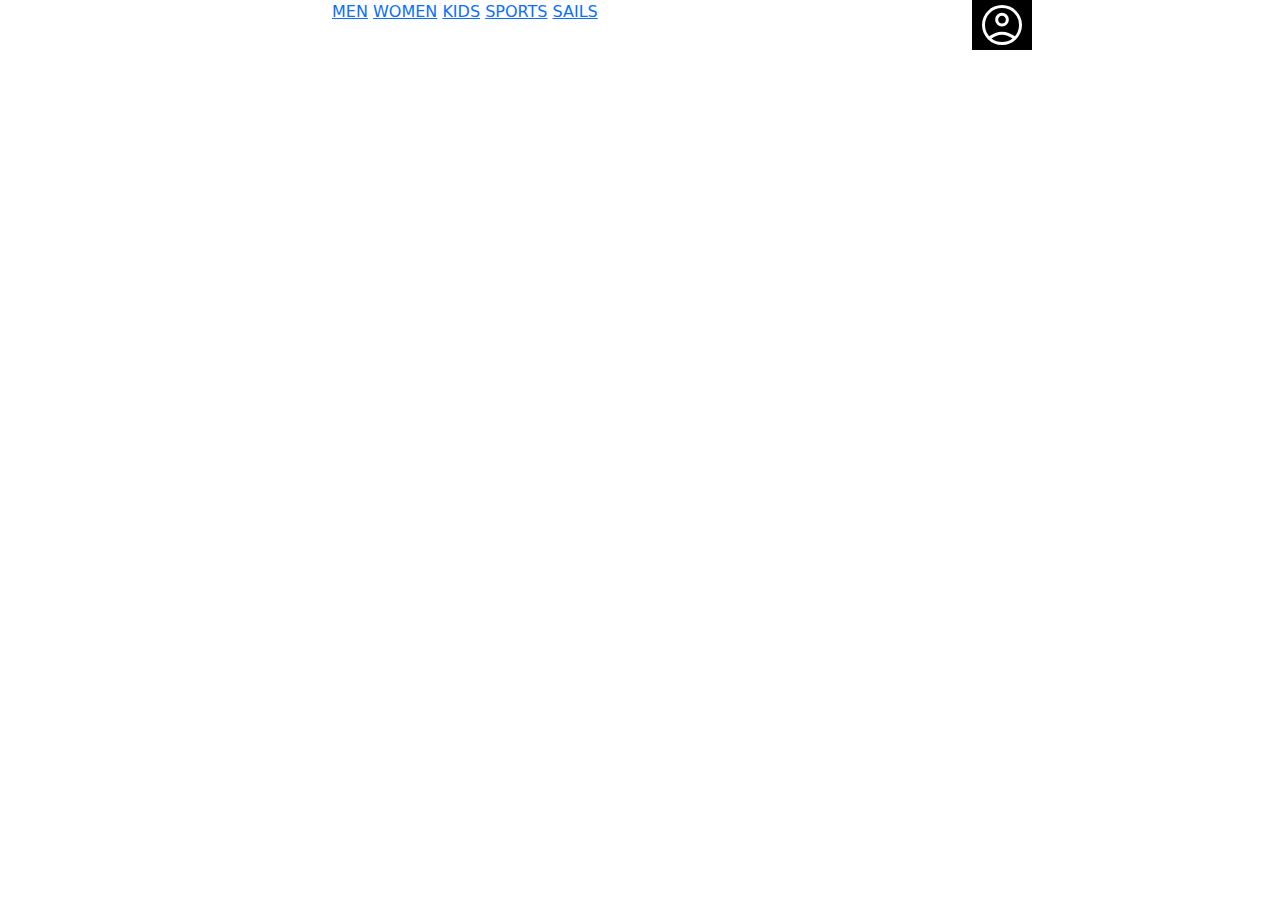
==== index2.html @ 81fc1db3 "Update index2.html" ====
<!DOCTYPE html>
<html lang="en">
<head>
    <meta charset="UTF-8">
    <meta name="viewport" content="width=device-width, initial-scale=1.0">
    <title>Document</title>
    <link rel="stylesheet" href="/css/bootstrap.min.css">
    <link rel="stylesheet" href="/css/miestilo.css/estilocarrito.css">
    <link rel="stylesheet" href="/ESTILO/buttomstyle.css">
</head>
<body>
    <div class="container-fluid">
        <header class="row">
                <div class="menu col-3">
                    <a href="/index.html"><img src="/trabajo-final-HTML/img/logo.png" alt=""></a>
                </div>
                <div class="indice col-5">
                    <a href="men.html">MEN</a>
                    <a href="women.html">WOMEN</a>
                    <a href="kids.html">KIDS</a>
                    <a href="sports.html">SPORTS</a>
                    <a href="sails.html">SAILS</a>
                </div>
                <div class="svg col-4">
                    <a href="#"><svg xmlns="http://www.w3.org/2000/svg" height="48px" viewBox="0 -960 960 960" width="48px" fill="#FFFFFF"><path d="M796-121 533-384q-30 26-69.96 40.5Q423.08-329 378-329q-108.16 0-183.08-75Q120-479 120-585t75-181q75-75 181.5-75t181 75Q632-691 632-584.85 632-542 618-502q-14 40-42 75l264 262-44 44ZM377-389q81.25 0 138.13-57.5Q572-504 572-585t-56.87-138.5Q458.25-781 377-781q-82.08 0-139.54 57.5Q180-666 180-585t57.46 138.5Q294.92-389 377-389Z"/></svg></a>
                    <a href="/index2.html"><svg xmlns="http://www.w3.org/2000/svg" height="48px" viewBox="0 -960 960 960" width="48px" fill="#FFFFFF"><path d="M286.79-81Q257-81 236-102.21t-21-51Q215-183 236.21-204t51-21Q317-225 338-203.79t21 51Q359-123 337.79-102t-51 21Zm400 0Q657-81 636-102.21t-21-51Q615-183 636.21-204t51-21Q717-225 738-203.79t21 51Q759-123 737.79-102t-51 21ZM235-741l110 228h288l125-228H235Zm-30-60h589.07q22.97 0 34.95 21 11.98 21-.02 42L694-495q-11 19-28.56 30.5T627-453H324l-56 104h491v60H277q-42 0-60.5-28t.5-63l64-118-152-322H51v-60h117l37 79Zm140 288h288-288Z"/></svg></a>
                    <button type="button" class="btn-log" data-bs-toggle="modal" data-bs-target="#staticBackdrop">
                        <svg xmlns="http://www.w3.org/2000/svg" height="48px" viewBox="0 -960 960 960" width="48px" fill="#FFFFFF"><path d="M222-255q63-44 125-67.5T480-346q71 0 133.5 23.5T739-255q44-54 62.5-109T820-480q0-145-97.5-242.5T480-820q-145 0-242.5 97.5T140-480q0 61 19 116t63 109Zm257.81-195q-57.81 0-97.31-39.69-39.5-39.68-39.5-97.5 0-57.81 39.69-97.31 39.68-39.5 97.5-39.5 57.81 0 97.31 39.69 39.5 39.68 39.5 97.5 0 57.81-39.69 97.31-39.68 39.5-97.5 39.5Zm.66 370Q398-80 325-111.5t-127.5-86q-54.5-54.5-86-127.27Q80-397.53 80-480.27 80-563 111.5-635.5q31.5-72.5 86-127t127.27-86q72.76-31.5 155.5-31.5 82.73 0 155.23 31.5 72.5 31.5 127 86t86 127.03q31.5 72.53 31.5 155T848.5-325q-31.5 73-86 127.5t-127.03 86Q562.94-80 480.47-80Zm-.47-60q55 0 107.5-16T691-212q-51-36-104-55t-107-19q-54 0-107 19t-104 55q51 40 103.5 56T480-140Zm0-370q34 0 55.5-21.5T557-587q0-34-21.5-55.5T480-664q-34 0-55.5 21.5T403-587q0 34 21.5 55.5T480-510Zm0-77Zm0 374Z"/></button></a>
                    </button>
                    <a href="#"><svg xmlns="http://www.w3.org/2000/svg" height="48px" viewBox="0 -960 960 960" width="48px" fill="#FFFFFF"><path d="M120-240v-60h720v60H120Zm0-210v-60h720v60H120Zm0-210v-60h720v60H120Z"/></svg></a>
                </div>
        </header>


        <div class="modal fade" id="staticBackdrop" data-bs-backdrop="static" data-bs-keyboard="false" tabindex="-1" aria-labelledby="staticBackdropLabel" aria-hidden="true">
            <div class="modal-dialog">
              <div class="modal-content">
                <div class="modal-header">
                  <h1 class="modal-title fs-5" id="staticBackdropLabel">Sign In</h1>
                </div>
                <div class="modal-body">
                  <div>
                    <fieldset class="frame">
                    <label for="email">E-mail:</label>
                    </fieldset>
                    <input type="email" id="email"><br><br>
                  </div>
                  <div>
                    <fieldset class="frame">
                      <label for="passw">Password:</label>
                    </fieldset>
                    <input type="password" id="passw"><br><br>
                  </div>
                </div>
                <div class="modal-footer"> 
                  <button type="button" class="btn btn-primary btn-block">Sign In</button>
                  <button type="button" class="btn btn-secondary btn-block" data-bs-dismiss="modal">Close</button>
                </div>
              <br>
              <fieldset class="sign">

                <a href="#">Create an account</a>
              </fieldset> 
              </div>
            </div>
          </div>

    <script src="/js/bootstrap.bundle.min.js"></script>
</body>
</html>
---- ESTILO/buttomstyle.css ----
.btn-primary {
        color: white;
        background-color: green;
        border-color :rgba(0, 0, 255, 0);
}


.btn-secondary {
    color: white;
    background-color: rgb(62, 60, 60);
    border-color: rgba(137, 43, 226, 0);
  }
.btn-block {
    display: block;
    width: 100%;
    text-align: center;
}
.btn {
    position: relative;
    display: inline-block;
    padding: 5px var(--base-size-16);
    font-size: 14px;
    font-weight: var(--base-text-weight-medium, 500);
    line-height: 20px;
    white-space: nowrap;
    vertical-align: middle;
    cursor: pointer;
    -webkit-user-select: none;
    user-select: none;
    border: 1px solid;
      border-top-color: currentcolor;
      border-right-color: currentcolor;
      border-bottom-color: currentcolor;
      border-left-color: currentcolor;
    border-radius: 6px;
    appearance: none;
  }
  .modal {
    display: none; 
    position:fixed; 
    z-index: 1; 
    padding-top: 100px; 
    left: 0;
    top: 0;
    width: 100%; 
    height: 100%;
    overflow: auto; 
    background-color: rgb(0,0,0);
    background-color: rgba(0,0,0,0.4); 
    font-family: fantasy;
    text-align: center;
    
  }
  .modal-content {
    color: white;
    background-color: black;
    margin: auto;
    padding: 20px;
    border: 1px solid #888;
    width: 20%;
  }
  .btn-log {
    background-color: black;
    border: none;
  }
.frame {
    border:none
}
.sign {
    font-family:Arial, Helvetica, sans-serif;
}
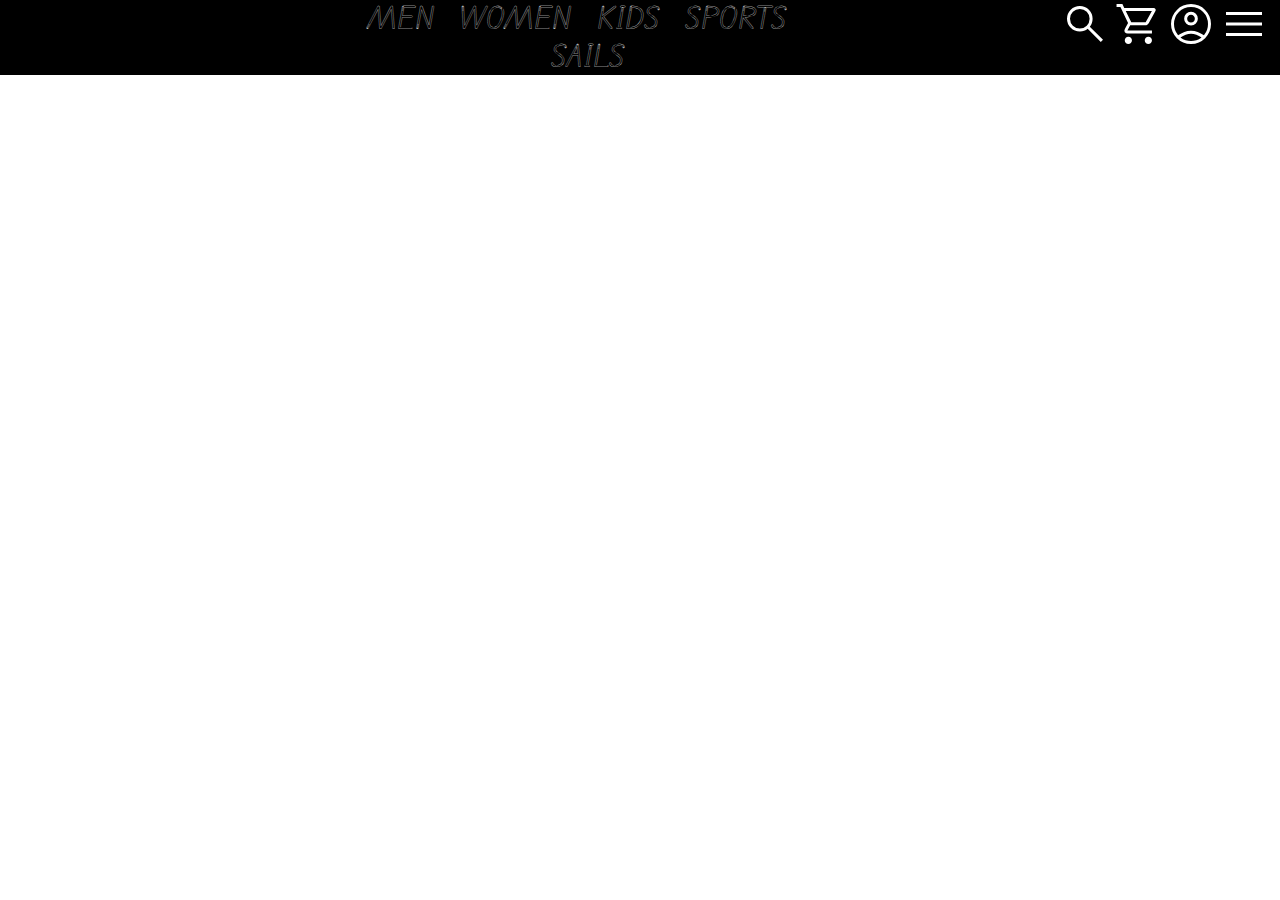
==== commit b943310a: "Update index2.html" ====
--- a/index2.html
+++ b/index2.html
@@ -6,6 +6,7 @@
     <title>Document</title>
     <link rel="stylesheet" href="/css/bootstrap.min.css">
     <link rel="stylesheet" href="/css/miestilo.css/estilocarrito.css">
+    <link rel="stylesheet" href="/ESTILO/miestilo.css">
     <link rel="stylesheet" href="/ESTILO/buttomstyle.css">
 </head>
 <body>
--- a/ESTILO/miestilo.css
+++ b/ESTILO/miestilo.css
@@ -0,0 +1,114 @@
+*{
+    margin: 0px;
+    padding: 0px;
+}
+
+.container-fluid {
+    background-color: black;
+}
+
+a{
+    color: white;
+}
+.indice{
+    text-align: center;
+
+}
+.indice a{
+    font-family: letramenu;
+    font-size: 25px;
+    margin-right: 20px;
+    text-decoration: none;
+}
+.indice a:last-child {
+    margin-right: 0;
+}
+.svg{
+    text-align: end; 
+}
+
+
+@font-face {
+    font-family: letramenu;
+    src: url(/ESTILO/Edu_AU_VIC_WA_NT_Arrows/EduAUVICWANTArrows-VariableFont_wght.ttf);
+}
+.seccion{
+    margin: 2rem 0;
+  }
+
+
+.container{
+    width: 95%;
+    max-width: 120rem;
+    margin: 0 auto;
+}
+.container-items{
+    display: grid;
+    grid-template-columns: repeat(4, 1fr);
+    gap: 20px;
+    padding: 3rem 0;
+}
+
+.item{
+    border-radius: 10px;
+    box-shadow: 0px 8px 8px 0px rgba(0,0,0,0.75);
+}
+
+.item:hover{
+    box-shadow: 0 10px 20px rgba(0, 0, 0, 0.20);
+}
+
+.item img{
+    width: 100%;
+    height: 300px;
+    object-fit: cover;
+    border-radius: 10px 10px 0 0;
+    transition: all .5s;
+}
+
+.item figure{
+    overflow: hidden;
+}
+
+.item:hover img{
+    transform: scale(1.2);
+}
+
+.info-product{
+    padding: 15px 30px;
+    line-height: 2;
+    display: flex;
+    flex-direction: column;
+    gap: 5px;
+    text-align: center;
+    font-family: 'Franklin Gothic Medium', 'Arial Narrow', Arial, sans-serif;
+}
+
+.price{
+    font-size: 18px;
+    font-weight: 900;
+}
+
+.info-product button{
+    border: none;
+    background: none;
+    background-color: black;
+    color: #fff;
+    padding: 15px 10px;
+    cursor: pointer;
+    font-size: 1rem;
+    font-family: 'Franklin Gothic Medium', 'Arial Narrow', Arial, sans-serif;
+    text-transform: uppercase;
+    border-radius: .5rem;
+}
+.texto_tachado{
+    font-size: 18px;
+    font-weight: 900;
+    text-decoration: line-through;
+    color: gray;
+}
+.texto_promocion{
+    font-size: 20px;
+    font-weight: 1000;
+    color: red;
+}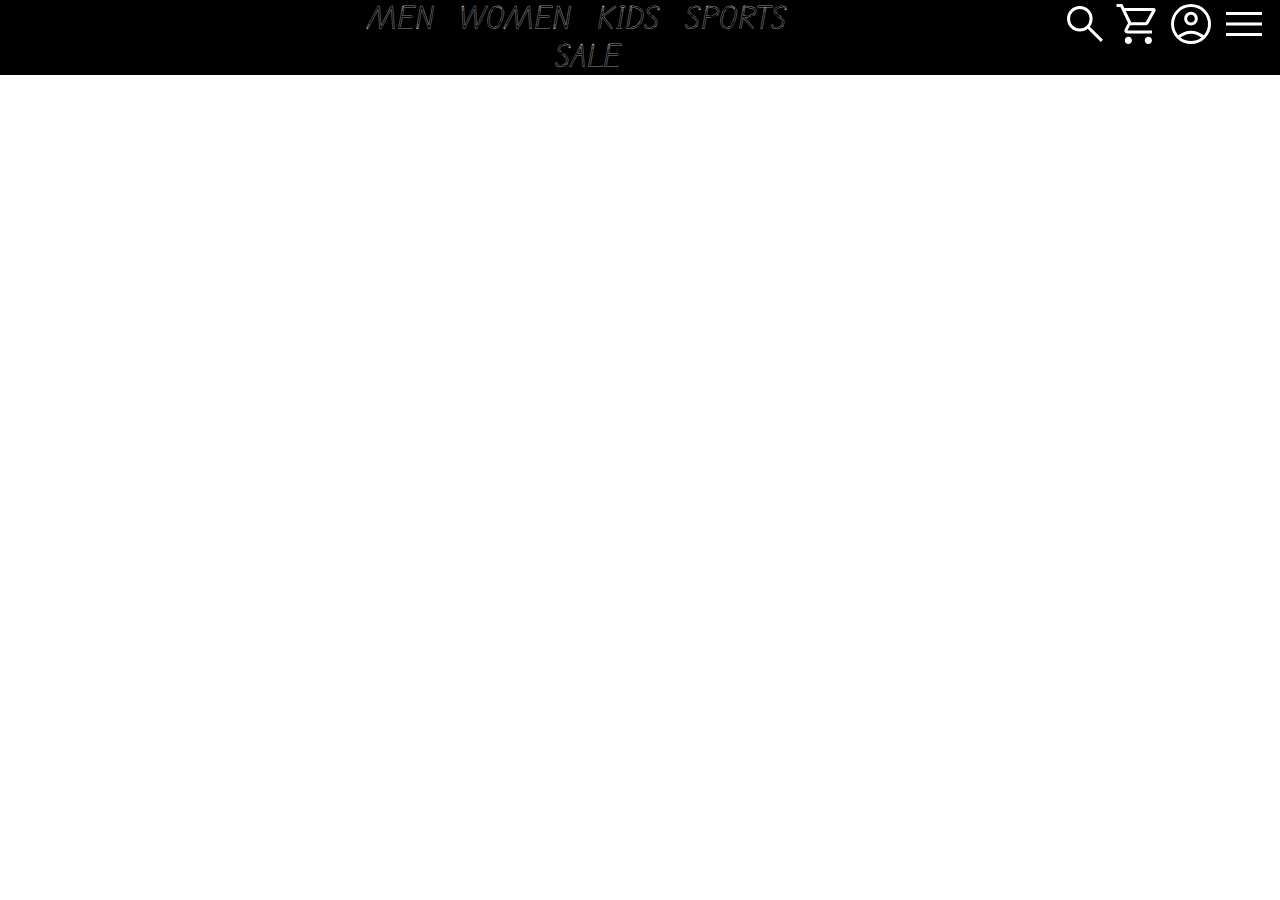
==== commit ecbca0ec: "Update index2.html" ====
--- a/index2.html
+++ b/index2.html
@@ -3,8 +3,9 @@
 <head>
     <meta charset="UTF-8">
     <meta name="viewport" content="width=device-width, initial-scale=1.0">
-    <title>Document</title>
+    <title>BAT Sports</title>
     <link rel="stylesheet" href="/css/bootstrap.min.css">
+    <link rel="icon" href="/img/favicon_io/favicon-16x16.png" type="image/png">
     <link rel="stylesheet" href="/css/miestilo.css/estilocarrito.css">
     <link rel="stylesheet" href="/ESTILO/miestilo.css">
     <link rel="stylesheet" href="/ESTILO/buttomstyle.css">
@@ -20,13 +21,13 @@
                     <a href="women.html">WOMEN</a>
                     <a href="kids.html">KIDS</a>
                     <a href="sports.html">SPORTS</a>
-                    <a href="sails.html">SAILS</a>
+                    <a href="sails.html">SALE</a>
                 </div>
                 <div class="svg col-4">
                     <a href="#"><svg xmlns="http://www.w3.org/2000/svg" height="48px" viewBox="0 -960 960 960" width="48px" fill="#FFFFFF"><path d="M796-121 533-384q-30 26-69.96 40.5Q423.08-329 378-329q-108.16 0-183.08-75Q120-479 120-585t75-181q75-75 181.5-75t181 75Q632-691 632-584.85 632-542 618-502q-14 40-42 75l264 262-44 44ZM377-389q81.25 0 138.13-57.5Q572-504 572-585t-56.87-138.5Q458.25-781 377-781q-82.08 0-139.54 57.5Q180-666 180-585t57.46 138.5Q294.92-389 377-389Z"/></svg></a>
                     <a href="/index2.html"><svg xmlns="http://www.w3.org/2000/svg" height="48px" viewBox="0 -960 960 960" width="48px" fill="#FFFFFF"><path d="M286.79-81Q257-81 236-102.21t-21-51Q215-183 236.21-204t51-21Q317-225 338-203.79t21 51Q359-123 337.79-102t-51 21Zm400 0Q657-81 636-102.21t-21-51Q615-183 636.21-204t51-21Q717-225 738-203.79t21 51Q759-123 737.79-102t-51 21ZM235-741l110 228h288l125-228H235Zm-30-60h589.07q22.97 0 34.95 21 11.98 21-.02 42L694-495q-11 19-28.56 30.5T627-453H324l-56 104h491v60H277q-42 0-60.5-28t.5-63l64-118-152-322H51v-60h117l37 79Zm140 288h288-288Z"/></svg></a>
                     <button type="button" class="btn-log" data-bs-toggle="modal" data-bs-target="#staticBackdrop">
-                        <svg xmlns="http://www.w3.org/2000/svg" height="48px" viewBox="0 -960 960 960" width="48px" fill="#FFFFFF"><path d="M222-255q63-44 125-67.5T480-346q71 0 133.5 23.5T739-255q44-54 62.5-109T820-480q0-145-97.5-242.5T480-820q-145 0-242.5 97.5T140-480q0 61 19 116t63 109Zm257.81-195q-57.81 0-97.31-39.69-39.5-39.68-39.5-97.5 0-57.81 39.69-97.31 39.68-39.5 97.5-39.5 57.81 0 97.31 39.69 39.5 39.68 39.5 97.5 0 57.81-39.69 97.31-39.68 39.5-97.5 39.5Zm.66 370Q398-80 325-111.5t-127.5-86q-54.5-54.5-86-127.27Q80-397.53 80-480.27 80-563 111.5-635.5q31.5-72.5 86-127t127.27-86q72.76-31.5 155.5-31.5 82.73 0 155.23 31.5 72.5 31.5 127 86t86 127.03q31.5 72.53 31.5 155T848.5-325q-31.5 73-86 127.5t-127.03 86Q562.94-80 480.47-80Zm-.47-60q55 0 107.5-16T691-212q-51-36-104-55t-107-19q-54 0-107 19t-104 55q51 40 103.5 56T480-140Zm0-370q34 0 55.5-21.5T557-587q0-34-21.5-55.5T480-664q-34 0-55.5 21.5T403-587q0 34 21.5 55.5T480-510Zm0-77Zm0 374Z"/></button></a>
+                        <svg xmlns="http://www.w3.org/2000/svg" height="48px" viewBox="0 -960 960 960" width="48px" fill="#FFFFFF"><path d="M222-255q63-44 125-67.5T480-346q71 0 133.5 23.5T739-255q44-54 62.5-109T820-480q0-145-97.5-242.5T480-820q-145 0-242.5 97.5T140-480q0 61 19 116t63 109Zm257.81-195q-57.81 0-97.31-39.69-39.5-39.68-39.5-97.5 0-57.81 39.69-97.31 39.68-39.5 97.5-39.5 57.81 0 97.31 39.69 39.5 39.68 39.5 97.5 0 57.81-39.69 97.31-39.68 39.5-97.5 39.5Zm.66 370Q398-80 325-111.5t-127.5-86q-54.5-54.5-86-127.27Q80-397.53 80-480.27 80-563 111.5-635.5q31.5-72.5 86-127t127.27-86q72.76-31.5 155.5-31.5 82.73 0 155.23 31.5 72.5 31.5 127 86t86 127.03q31.5 72.53 31.5 155T848.5-325q-31.5 73-86 127.5t-127.03 86Q562.94-80 480.47-80Zm-.47-60q55 0 107.5-16T691-212q-51-36-104-55t-107-19q-54 0-107 19t-104 55q51 40 103.5 56T480-140Zm0-370q34 0 55.5-21.5T557-587q0-34-21.5-55.5T480-664q-34 0-55.5 21.5T403-587q0 34 21.5 55.5T480-510Zm0-77Zm0 374Z"/></svg>
                     </button>
                     <a href="#"><svg xmlns="http://www.w3.org/2000/svg" height="48px" viewBox="0 -960 960 960" width="48px" fill="#FFFFFF"><path d="M120-240v-60h720v60H120Zm0-210v-60h720v60H120Zm0-210v-60h720v60H120Z"/></svg></a>
                 </div>
@@ -44,13 +45,13 @@
                     <fieldset class="frame">
                     <label for="email">E-mail:</label>
                     </fieldset>
-                    <input type="email" id="email"><br><br>
+                    <input type="email" id="email" class="auto-ajustado"><br><br>
                   </div>
                   <div>
                     <fieldset class="frame">
                       <label for="passw">Password:</label>
                     </fieldset>
-                    <input type="password" id="passw"><br><br>
+                    <input type="password" id="passw" class="auto-ajustado"><br><br>
                   </div>
                 </div>
                 <div class="modal-footer"> 
--- a/ESTILO/buttomstyle.css
+++ b/ESTILO/buttomstyle.css
@@ -58,7 +58,7 @@
     margin: auto;
     padding: 20px;
     border: 1px solid #888;
-    width: 20%;
+    width: 50%;
   }
   .btn-log {
     background-color: black;
